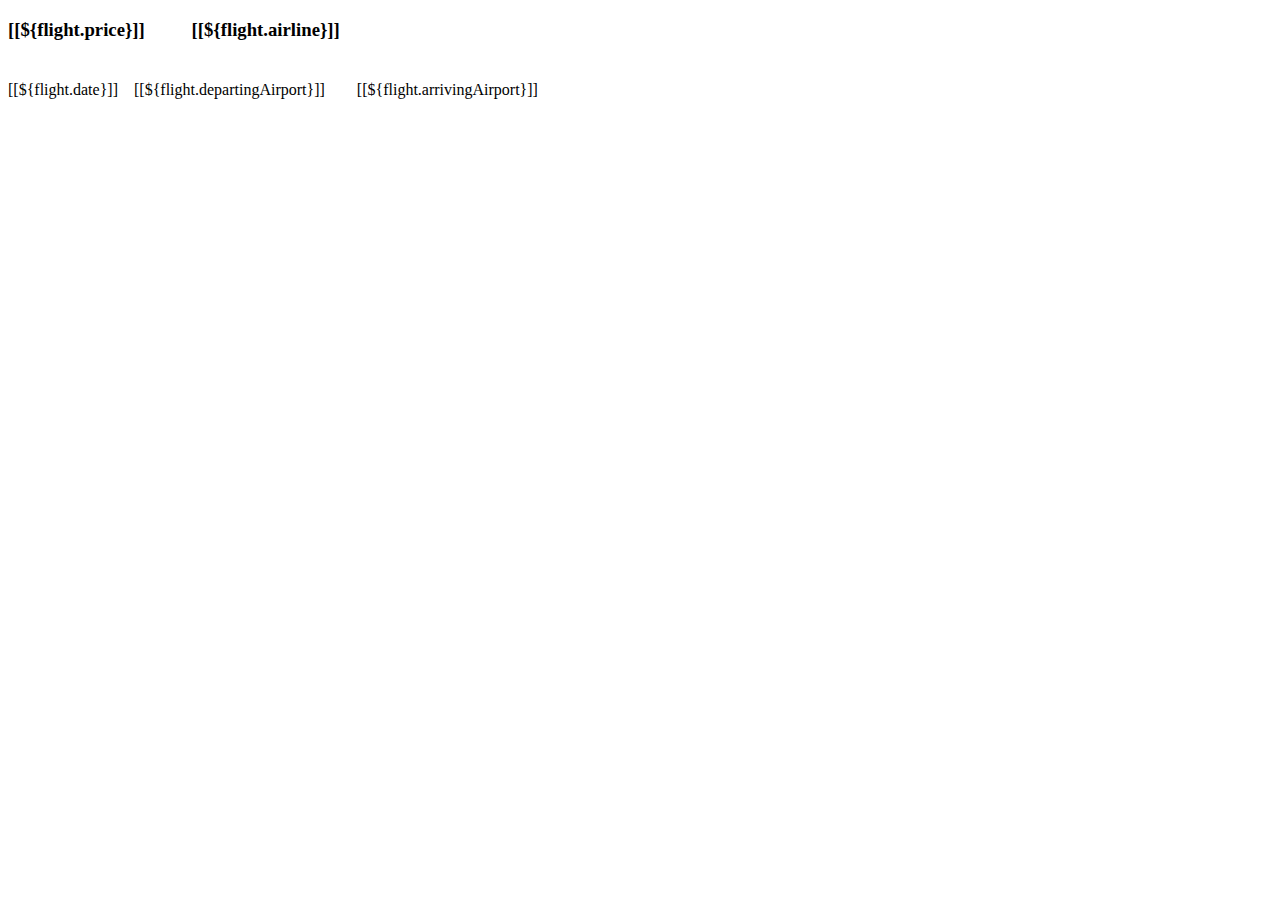
==== src/main/resources/templates/index.html @ a247e9e9 "first commit" ====
<!DOCTYPE html>
<html lang="en" xmlns:th="http://www.thymeleaf.org">
<head th:replace="base :: head"></head>
<body>

<!--Navigation-->
<nav th:replace="base :: navbar"></nav>


<div th:each="flight : ${flights}" class="container spaceAbove">
<div class="row">
    <div class="card makePretty bg-light mx-auto animated bounceInUp">
        <div class="card-header dropright">
        <h3>
            [[${flight.price}]] &nbsp&nbsp&nbsp&nbsp&nbsp&nbsp&nbsp&nbsp
            [[${flight.airline}]] &nbsp&nbsp&nbsp&nbsp&nbsp&nbsp&nbsp&nbsp

            <i class="fas fa-image" data-toggle="dropdown" aria-haspopup="true" aria-expanded="false"></i>
            <div class="dropdown-menu">
                <div th:if="${flight.imageurl} != null">
                    <img th:src="${flight.imageurl}" class="resize">
                </div>
            </div>
        </h3>
<!--            <div class="btn-group dropright">-->
<!--                <button type="button" class="btn btn-secondary dropdown-toggle" data-toggle="dropdown" aria-haspopup="true" aria-expanded="false">-->
<!--                    Photo-->
<!--                </button>-->
<!--                <div class="dropdown-menu">-->
<!--                    <div th:if="${flight.imageurl} != null">-->
<!--                        <img th:src="${flight.imageurl}" class="resize rounded">-->
<!--                    </div>-->
<!--                </div>-->
<!--            </div>-->
        </div>

        <div class="card-body">
            <p class="card-text">[[${flight.date}]]&nbsp&nbsp&nbsp&nbsp[[${flight.departingAirport}]]&nbsp&nbsp&nbsp&nbsp<i class="fas fa-long-arrow-alt-right"></i>&nbsp&nbsp&nbsp&nbsp[[${flight.arrivingAirport}]]</p>
        </div>
    </div>
<!--        <div class="card">-->
<!--            <div class="card-body">-->
<!--                <p><h3>[[${flight.price}]]&nbsp&nbsp&nbsp&nbsp&nbsp&nbsp&nbsp&nbsp[[${flight.airline}]]</h3></p>-->
<!--                <p>[[${flight.date}]]&nbsp[[${flight.departingAirport}]]&nbsp&nbsp&nbsp&nbsp-->
<!--                    <i class="fas fa-long-arrow-alt-right"></i>&nbsp&nbsp&nbsp&nbsp[[${flight.arrivingAirport}]]</p>-->
<!--            </div>-->
<!--        </div>-->
</div>
</div>


<script>
    $('a[data-toggle="tooltip"]').tooltip({
        animated: 'fade',
        placement: 'bottom',
        html: true
    });
</script>
<th:block th:replace="base :: jslinks"></th:block>
</body>
</html>
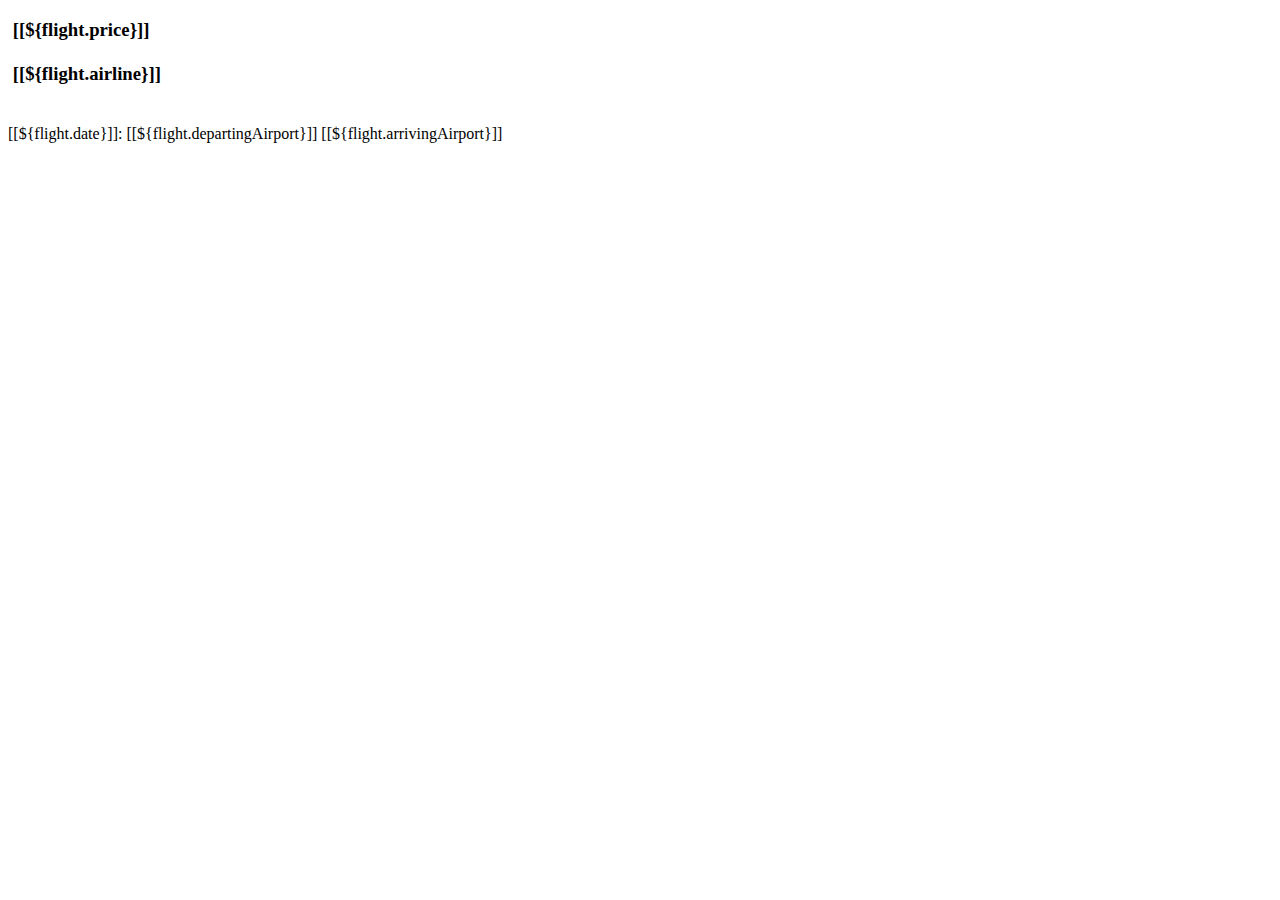
==== commit 6e4a0816: "fixed a lot" ====
--- a/src/main/resources/templates/index.html
+++ b/src/main/resources/templates/index.html
@@ -6,49 +6,71 @@
 <!--Navigation-->
 <nav th:replace="base :: navbar"></nav>
 
-
+<!--Loop for Flight Form-->
 <div th:each="flight : ${flights}" class="container spaceAbove">
 <div class="row">
     <div class="card makePretty bg-light mx-auto animated bounceInUp">
         <div class="card-header dropright">
         <h3>
-            [[${flight.price}]] &nbsp&nbsp&nbsp&nbsp&nbsp&nbsp&nbsp&nbsp
-            [[${flight.airline}]] &nbsp&nbsp&nbsp&nbsp&nbsp&nbsp&nbsp&nbsp
 
+        <div class="d-inline float-left"><i class="fas fa-dollar-sign"></i>&nbsp[[${flight.price}]]</div>
+            &nbsp&nbsp&nbsp&nbsp&nbsp&nbsp&nbsp&nbsp&nbsp&nbsp&nbsp&nbsp&nbsp
+        <div class="d-inline"><i class="fas fa-globe"></i>&nbsp[[${flight.airline}]]</div>
+
+        <div class="d-inline float-right">
             <i class="fas fa-image" data-toggle="dropdown" aria-haspopup="true" aria-expanded="false"></i>
             <div class="dropdown-menu">
                 <div th:if="${flight.imageurl} != null">
                     <img th:src="${flight.imageurl}" class="resize">
                 </div>
             </div>
+        </div>
+
         </h3>
-<!--            <div class="btn-group dropright">-->
-<!--                <button type="button" class="btn btn-secondary dropdown-toggle" data-toggle="dropdown" aria-haspopup="true" aria-expanded="false">-->
-<!--                    Photo-->
-<!--                </button>-->
-<!--                <div class="dropdown-menu">-->
-<!--                    <div th:if="${flight.imageurl} != null">-->
-<!--                        <img th:src="${flight.imageurl}" class="resize rounded">-->
-<!--                    </div>-->
-<!--                </div>-->
-<!--            </div>-->
         </div>
 
         <div class="card-body">
-            <p class="card-text">[[${flight.date}]]&nbsp&nbsp&nbsp&nbsp[[${flight.departingAirport}]]&nbsp&nbsp&nbsp&nbsp<i class="fas fa-long-arrow-alt-right"></i>&nbsp&nbsp&nbsp&nbsp[[${flight.arrivingAirport}]]</p>
+            <div class="d-inline float-left">
+
+                <p class="card-text">
+                <i class="fas fa-calendar-day"></i> [[${flight.date}]]:
+                [[${flight.departingAirport}]]
+                <i class="fas fa-long-arrow-alt-right"></i>
+                [[${flight.arrivingAirport}]]
+                </p>
+
+            </div>
+
+            <div class="d-inline float-right">
+                <i class="fas fa-cog" data-toggle="dropdown" aria-haspopup="true" aria-expanded="false"></i>
+                <div class="dropdown-menu text-center">
+                    <a class="nav-link d-inline" th:href="@{/delete/{id}(id=${flight.id})}"><i class="fas fa-trash-alt"></i></a>
+                    <a class="nav-link d-inline" th:href="@{/show/{id}(id=${flight.id})}"><i class="fas fa-search"></i></a>
+                    <a class="nav-link d-inline" th:href="@{/update/{id}(id=${flight.id})}"><i class="fas fa-edit"></i></a>
+                </div>
+            </div>
+
         </div>
     </div>
-<!--        <div class="card">-->
-<!--            <div class="card-body">-->
-<!--                <p><h3>[[${flight.price}]]&nbsp&nbsp&nbsp&nbsp&nbsp&nbsp&nbsp&nbsp[[${flight.airline}]]</h3></p>-->
-<!--                <p>[[${flight.date}]]&nbsp[[${flight.departingAirport}]]&nbsp&nbsp&nbsp&nbsp-->
-<!--                    <i class="fas fa-long-arrow-alt-right"></i>&nbsp&nbsp&nbsp&nbsp[[${flight.arrivingAirport}]]</p>-->
-<!--            </div>-->
-<!--        </div>-->
 </div>
 </div>
 
+<!--<a data-toggle="collapse" th:href="'#collapse_'+${flight.id}" role="button" aria-expanded="false" aria-controls="collapseExample">-->
+<!--    <span style="font-size:1.25em"><i class="fas fa-cog"></i></span>-->
+<!--</a>-->
+<!--<div class="collapse" th:id="'collapse_'+${flight.id}">-->
+<!--    <div class="card card-body card-menu" style="padding: 10px;margin-right: 1px; height: 147px;">-->
+<!--        <a class="btn btn-info" role="button" style="margin-bottom:5px" th:href="@{/update/{id}(id=${flight.id})}">Update</a>-->
+<!--        <a class="btn btn-info" role="button" style="margin-bottom:5px" th:href="@{/show/{id}(id=${flight.id})}">Detail</a>-->
+<!--        <a class="btn btn-info" role="button" th:href="@{/delete/{id}(id=${flight.id})}">Delete</a>-->
+<!--    </div>-->
+<!--</div>-->
 
+
+<!--Footer-->
+<footer th:replace="base :: footer"></footer>
+
+<!--JavaScript-->
 <script>
     $('a[data-toggle="tooltip"]').tooltip({
         animated: 'fade',
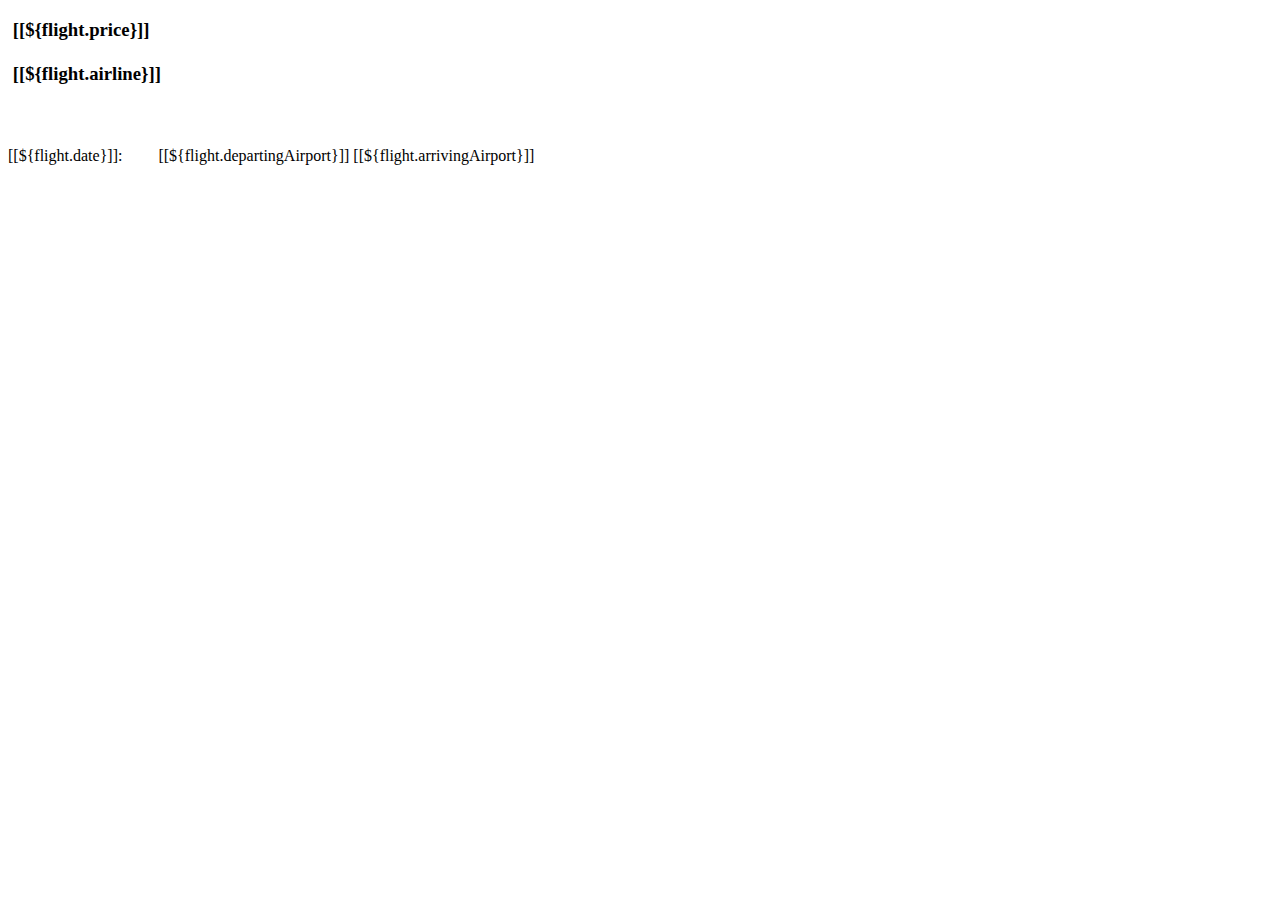
==== commit 59b874e4: "partially done" ====
--- a/src/main/resources/templates/index.html
+++ b/src/main/resources/templates/index.html
@@ -18,7 +18,7 @@
         <div class="d-inline"><i class="fas fa-globe"></i>&nbsp[[${flight.airline}]]</div>
 
         <div class="d-inline float-right">
-            <i class="fas fa-image" data-toggle="dropdown" aria-haspopup="true" aria-expanded="false"></i>
+            <i class="fas fa-image" data-toggle="dropdown" aria-haspopup="true" aria-expanded="false"></i>&nbsp&nbsp&nbsp
             <div class="dropdown-menu">
                 <div th:if="${flight.imageurl} != null">
                     <img th:src="${flight.imageurl}" class="resize">
@@ -33,7 +33,7 @@
             <div class="d-inline float-left">
 
                 <p class="card-text">
-                <i class="fas fa-calendar-day"></i> [[${flight.date}]]:
+                <i class="fas fa-calendar-day"></i> [[${flight.date}]]:&nbsp&nbsp&nbsp&nbsp&nbsp&nbsp&nbsp&nbsp
                 [[${flight.departingAirport}]]
                 <i class="fas fa-long-arrow-alt-right"></i>
                 [[${flight.arrivingAirport}]]
@@ -42,7 +42,7 @@
             </div>
 
             <div class="d-inline float-right">
-                <i class="fas fa-cog" data-toggle="dropdown" aria-haspopup="true" aria-expanded="false"></i>
+                <i class="fas fa-cog" data-toggle="dropdown" aria-haspopup="true" aria-expanded="false"></i>&nbsp&nbsp&nbsp&nbsp
                 <div class="dropdown-menu text-center">
                     <a class="nav-link d-inline" th:href="@{/delete/{id}(id=${flight.id})}"><i class="fas fa-trash-alt"></i></a>
                     <a class="nav-link d-inline" th:href="@{/show/{id}(id=${flight.id})}"><i class="fas fa-search"></i></a>
@@ -54,18 +54,6 @@
     </div>
 </div>
 </div>
-
-<!--<a data-toggle="collapse" th:href="'#collapse_'+${flight.id}" role="button" aria-expanded="false" aria-controls="collapseExample">-->
-<!--    <span style="font-size:1.25em"><i class="fas fa-cog"></i></span>-->
-<!--</a>-->
-<!--<div class="collapse" th:id="'collapse_'+${flight.id}">-->
-<!--    <div class="card card-body card-menu" style="padding: 10px;margin-right: 1px; height: 147px;">-->
-<!--        <a class="btn btn-info" role="button" style="margin-bottom:5px" th:href="@{/update/{id}(id=${flight.id})}">Update</a>-->
-<!--        <a class="btn btn-info" role="button" style="margin-bottom:5px" th:href="@{/show/{id}(id=${flight.id})}">Detail</a>-->
-<!--        <a class="btn btn-info" role="button" th:href="@{/delete/{id}(id=${flight.id})}">Delete</a>-->
-<!--    </div>-->
-<!--</div>-->
-
 
 <!--Footer-->
 <footer th:replace="base :: footer"></footer>
